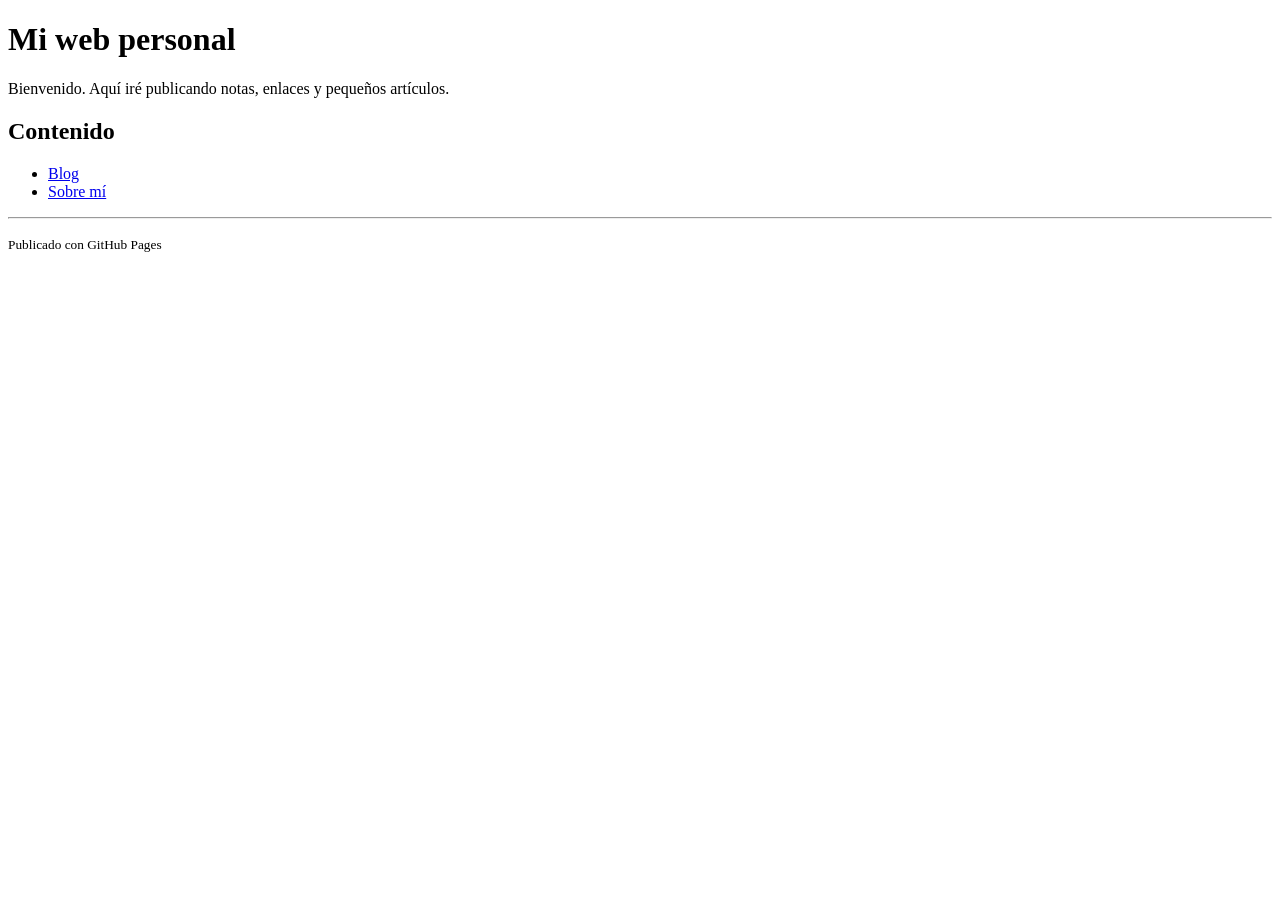
==== index.html @ 84a57096 "Primera versión de la web" ====
<!DOCTYPE html>
<html lang="es">
<head>
  <meta charset="UTF-8">
  <title>Mi web personal</title>
  <meta name="viewport" content="width=device-width, initial-scale=1">
</head>
<body>

<h1>Mi web personal</h1>

<p>
  Bienvenido. Aquí iré publicando notas, enlaces y pequeños artículos.
</p>

<h2>Contenido</h2>
<ul>
  <li><a href="blog.html">Blog</a></li>
  <li><a href="about.html">Sobre mí</a></li>
</ul>

<hr>

<p><small>Publicado con GitHub Pages</small></p>

</body>
</html>
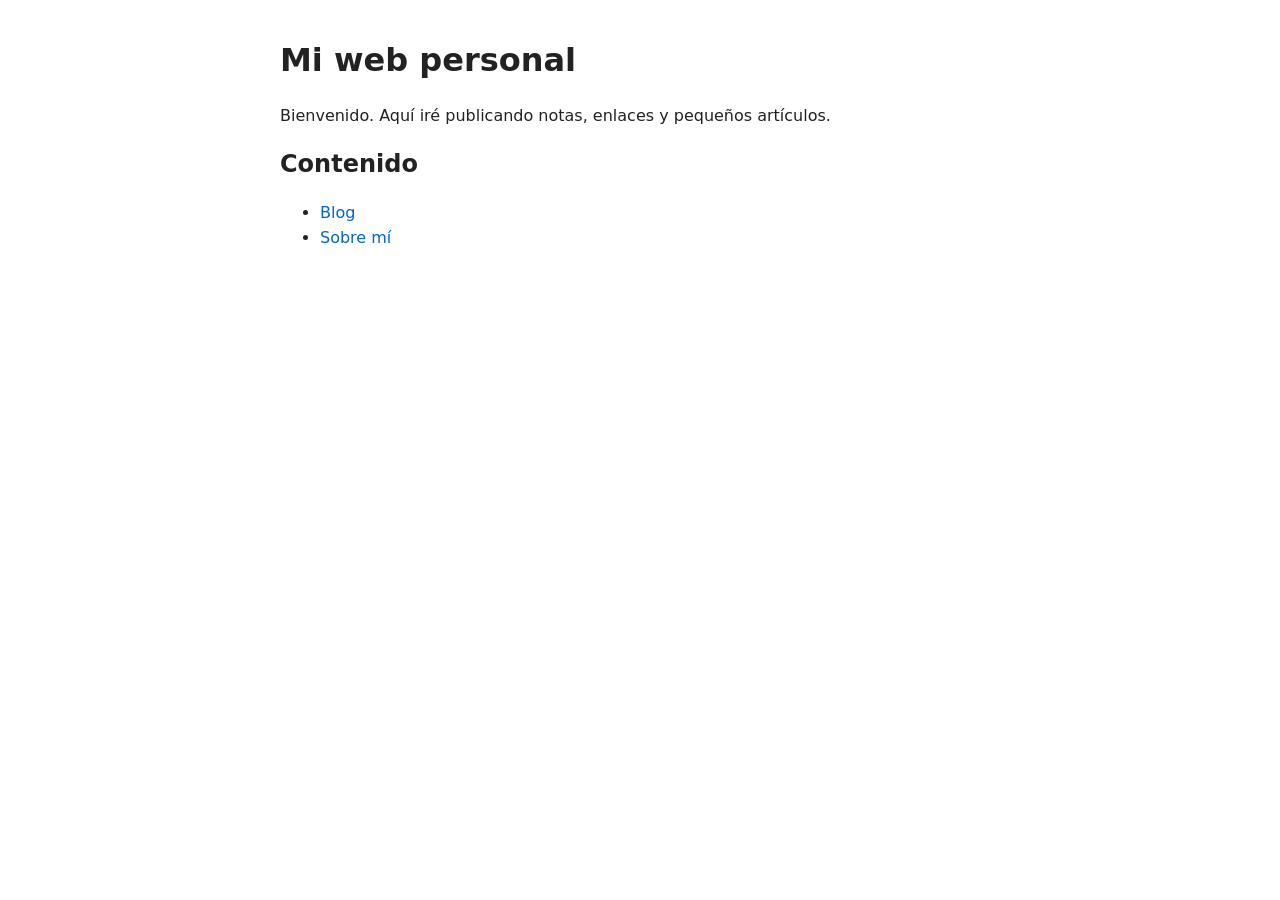
==== commit b3656892: "Primera Actualización de la web (css, imagen)" ====
--- a/index.html
+++ b/index.html
@@ -2,26 +2,36 @@
 <html lang="es">
 <head>
   <meta charset="UTF-8">
-  <title>Mi web personal</title>
+  <title>Mi web personal — Inicio</title>
   <meta name="viewport" content="width=device-width, initial-scale=1">
+  <link rel="stylesheet" href="/assets/css/style.css">
 </head>
+
 <body>
 
-<h1>Mi web personal</h1>
+<header>
+  <h1>Mi web personal</h1>
+</header>
 
-<p>
-  Bienvenido. Aquí iré publicando notas, enlaces y pequeños artículos.
-</p>
+<main>
+  <p>
+    Bienvenido. Aquí iré publicando notas, enlaces y pequeños artículos.
+  </p>
 
-<h2>Contenido</h2>
-<ul>
-  <li><a href="blog.html">Blog</a></li>
-  <li><a href="about.html">Sobre mí</a></li>
-</ul>
-
-<hr>
-
-<p><small>Publicado con GitHub Pages</small></p>
+  <h2>Contenido</h2>
+  <ul>
+    <li><a href="/blog.html">Blog</a></li>
+    <li><a href="/about.html">Sobre mí</a></li>
+  </ul>
+</main>
 
 </body>
 </html>
+
+
+
+
+
+
+</body>
+</html>
--- a/assets/css/style.css
+++ b/assets/css/style.css
@@ -0,0 +1,43 @@
+body {
+  font-family: system-ui, -apple-system, BlinkMacSystemFont, sans-serif;
+  max-width: 720px;
+  margin: 40px auto;
+  padding: 0 16px;
+  line-height: 1.6;
+  color: #222;
+}
+
+h1, h2, h3 {
+  line-height: 1.3;
+}
+
+a {
+  color: #0066cc;
+  text-decoration: none;
+}
+
+a:hover {
+  text-decoration: underline;
+}
+
+img {
+  max-width: 100%;
+  height: auto;
+}
+
+article {
+  margin-bottom: 3rem;
+}
+
+article p {
+  margin: 1rem 0;
+}
+
+time {
+  color: #666;
+  font-size: 0.9em;
+}
+
+main > p a {
+  font-size: 0.9em;
+}
